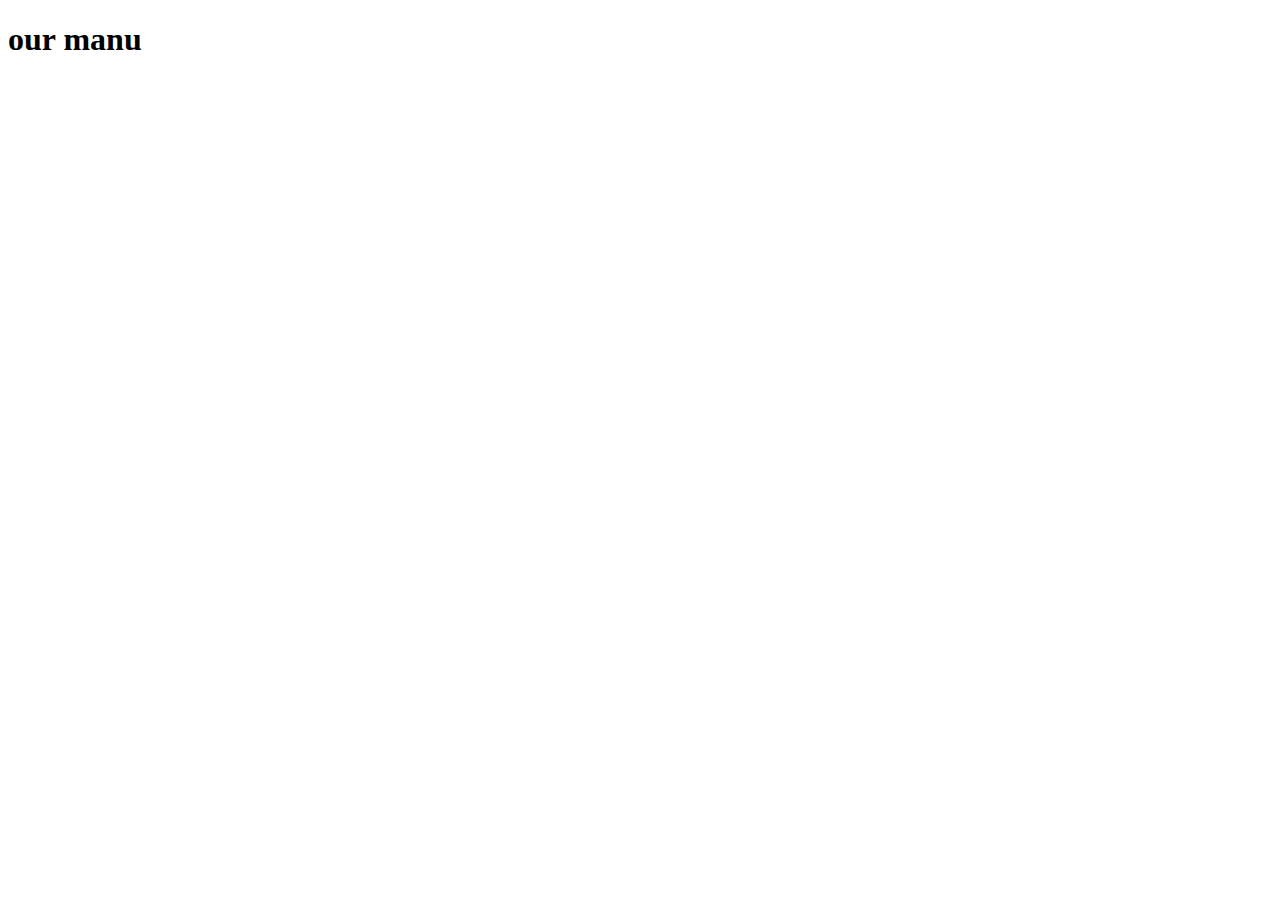
==== module2-solution/index.html @ 9c829ca4 "Update index.html" ====
<!DOCTYPE html>
<html lang="en">
<head>
    <meta charset="UTF-8">
    <meta http-equiv="X-UA-Compatible" content="IE=edge">
    <meta name="viewport" content="width=device-width, initial-scale=1.0">
    <title>Document</title>
</head>
<body>
    <h1>our manu</h1>
</body>
</html>
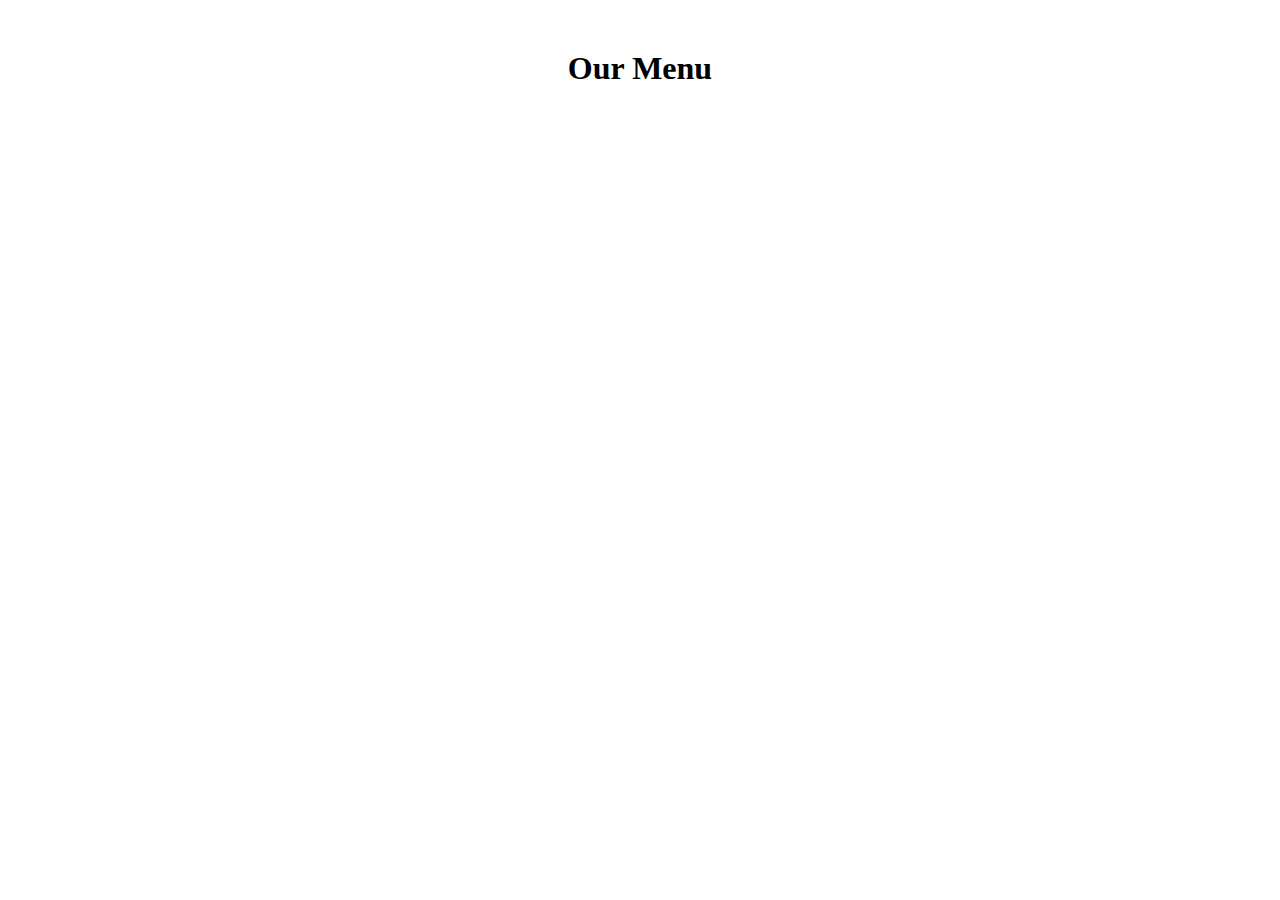
==== commit 08548212: "mod2-project" ====
--- a/module2-solution/index.html
+++ b/module2-solution/index.html
@@ -5,8 +5,9 @@
     <meta http-equiv="X-UA-Compatible" content="IE=edge">
     <meta name="viewport" content="width=device-width, initial-scale=1.0">
     <title>Document</title>
+    <link rel="stylesheet" href="./css/style.css">
 </head>
 <body>
-    <h1>our manu</h1>
+    <h1 id="menu">Our Menu</h1>
 </body>
 </html>--- a/module2-solution/css/style.css
+++ b/module2-solution/css/style.css
@@ -0,0 +1,4 @@
+#menu{
+    text-align: center;
+    margin-top: 50px;
+}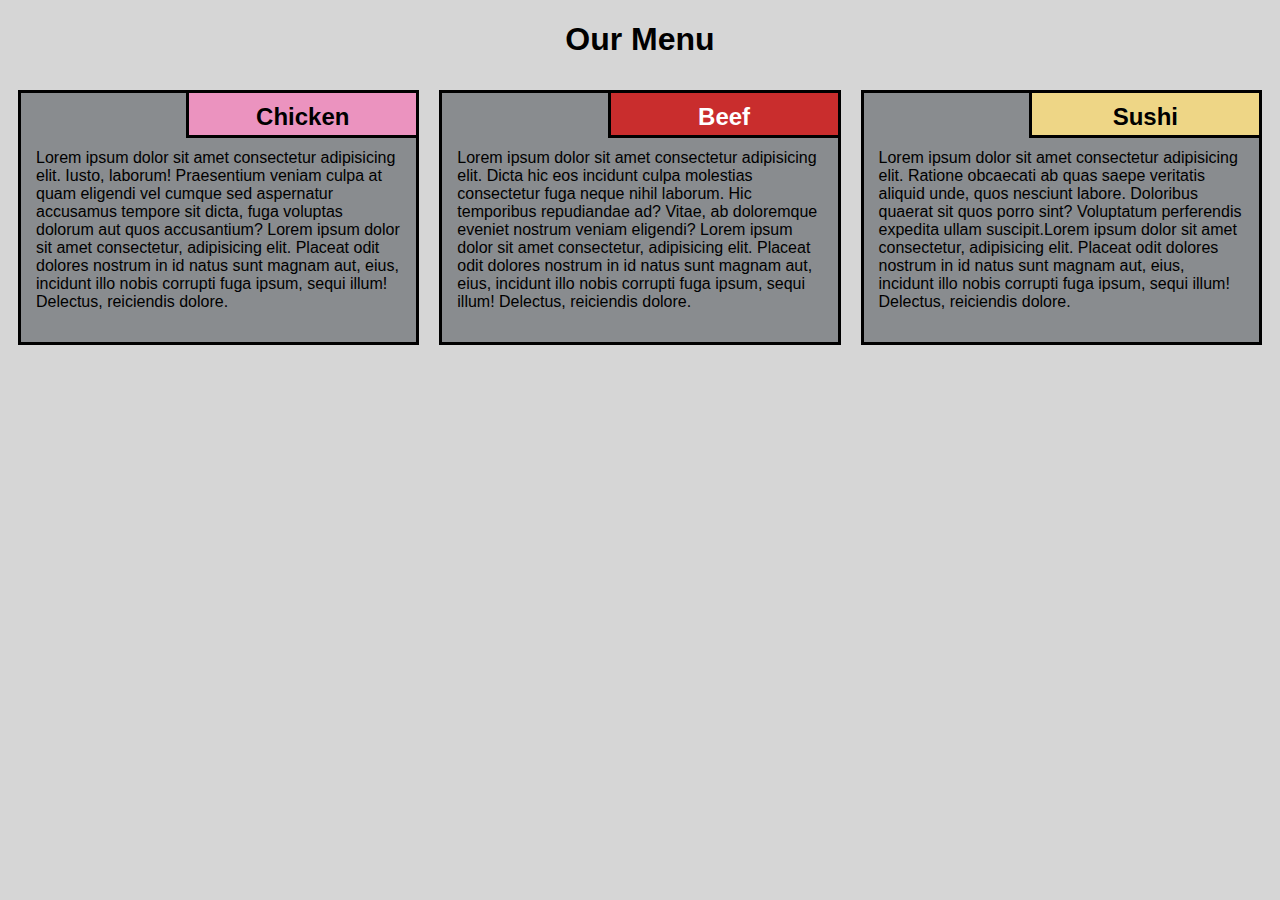
==== commit 3f6a656c: "i-think-final" ====
--- a/module2-solution/index.html
+++ b/module2-solution/index.html
@@ -1,13 +1,57 @@
 <!DOCTYPE html>
 <html lang="en">
-<head>
-    <meta charset="UTF-8">
-    <meta http-equiv="X-UA-Compatible" content="IE=edge">
-    <meta name="viewport" content="width=device-width, initial-scale=1.0">
-    <title>Document</title>
-    <link rel="stylesheet" href="./css/style.css">
-</head>
-<body>
-    <h1 id="menu">Our Menu</h1>
-</body>
-</html>+  <head>
+    <meta charset="utf-8" />
+    <meta name="viewport" content="width=device-width, initial-scale=1" />
+    <title>Module 2 Solution</title>
+    <link rel="stylesheet" href="css/style.css" />
+  </head>
+
+  <body>
+    <h1>Our Menu</h1>
+    <div class="row">
+      <div class="col-lg-4 col-md-6 col-sm-12">
+        <section class="Chicken">
+          <h2>Chicken</h2>
+          <p>
+            Lorem ipsum dolor sit amet consectetur adipisicing elit. Iusto,
+            laborum! Praesentium veniam culpa at quam eligendi vel cumque sed
+            aspernatur accusamus tempore sit dicta, fuga voluptas dolorum aut
+            quos accusantium? Lorem ipsum dolor sit amet consectetur,
+            adipisicing elit. Placeat odit dolores nostrum in id natus sunt
+            magnam aut, eius, incidunt illo nobis corrupti fuga ipsum, sequi
+            illum! Delectus, reiciendis dolore.
+          </p>
+        </section>
+      </div>
+      <div class="col-lg-4 col-md-6 col-sm-12">
+        <section class="Beef">
+          <h2>Beef</h2>
+          <p>
+            Lorem ipsum dolor sit amet consectetur adipisicing elit. Dicta hic
+            eos incidunt culpa molestias consectetur fuga neque nihil laborum.
+            Hic temporibus repudiandae ad? Vitae, ab doloremque eveniet nostrum
+            veniam eligendi? Lorem ipsum dolor sit amet consectetur, adipisicing
+            elit. Placeat odit dolores nostrum in id natus sunt magnam aut,
+            eius, incidunt illo nobis corrupti fuga ipsum, sequi illum!
+            Delectus, reiciendis dolore.
+          </p>
+        </section>
+      </div>
+      <div class="col-lg-4 col-md-12 col-sm-12">
+        <section class="Sushi">
+          <h2>Sushi</h2>
+          <p>
+            Lorem ipsum dolor sit amet consectetur adipisicing elit. Ratione
+            obcaecati ab quas saepe veritatis aliquid unde, quos nesciunt
+            labore. Doloribus quaerat sit quos porro sint? Voluptatum
+            perferendis expedita ullam suscipit.Lorem ipsum dolor sit amet
+            consectetur, adipisicing elit. Placeat odit dolores nostrum in id
+            natus sunt magnam aut, eius, incidunt illo nobis corrupti fuga
+            ipsum, sequi illum! Delectus, reiciendis dolore.
+          </p>
+        </section>
+      </div>
+    </div>
+  </body>
+</html>
--- a/module2-solution/css/style.css
+++ b/module2-solution/css/style.css
@@ -1,4 +1,88 @@
-#menu{
-    text-align: center;
-    margin-top: 50px;
-}+* {
+  box-sizing: border-box;
+  font-family: "Gill Sans", "Gill Sans MT", Calibri, "Trebuchet MS", sans-serif;
+}
+
+body {
+  background-color: #d6d6d6;
+}
+
+h1 {
+  text-align: center;
+  color: rgb(0, 0, 0);
+}
+
+section {
+  border: 3px solid black;
+  background-color: #898c8f;
+  margin: 10px;
+}
+
+section > h2 {
+  float: right;
+  border-bottom: 3px solid black;
+  border-left: 3px solid black;
+  margin: 0;
+  width: 230px;
+  text-align: center;
+  font-style: Times;
+  font-size: 24px;
+  font-weight: bold;
+  height: 45px;
+  padding-top: 10px;
+}
+
+section.Chicken > h2 {
+  background-color: #eb93bf;
+}
+
+section.Beef > h2 {
+  background-color: #c92d2d;
+  color: #ffffff;
+}
+
+section.Sushi > h2 {
+  background-color: #eed686;
+}
+
+section > p {
+  padding: 40px 15px 15px 15px;
+}
+
+.row {
+  width: 100%;
+}
+
+/* Desktop view */
+
+@media (min-width: 992px) {
+  .col-lg-4
+  {
+    float: left;
+  }
+  .col-lg-4 {
+    width: 33.33%;
+  }
+}
+/* Tablet view */
+@media (min-width: 768px) and (max-width: 991px) {
+  
+  .col-md-6,.col-md-12 {
+    float: left;
+  }
+  .col-md-6 {
+    width: 50%;
+  }
+  .col-md-12 {
+    width: 100%;
+  }
+}
+/* Mobile view  */
+@media (max-width: 767px) {
+  .col-sm-12 {
+    float: left;
+  }
+  .col-sm-12 {
+    width: 100%;
+  }
+}
